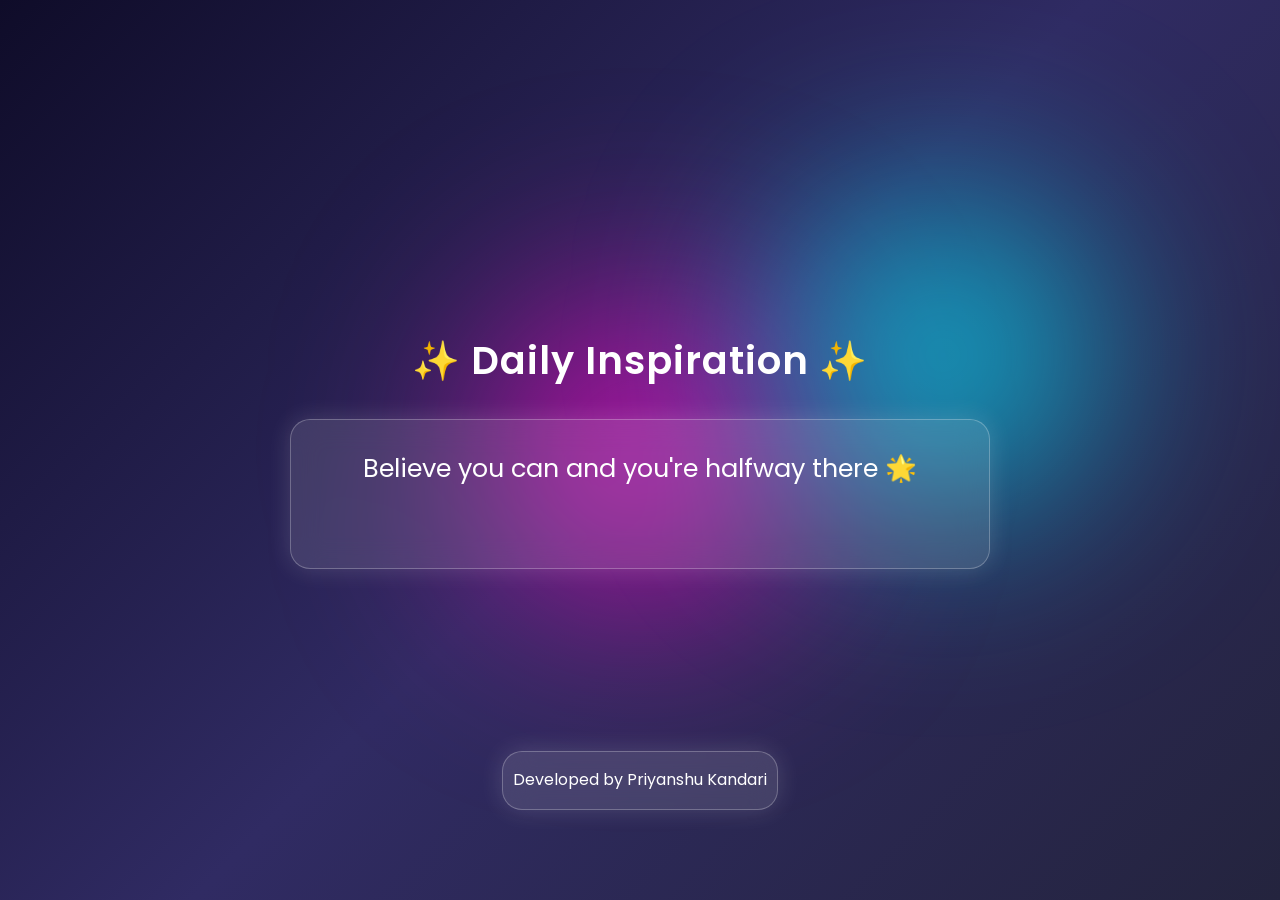
==== Project/Daily inspiration/index.html @ 15bcf0fd "Daily inspiration" ====
<!DOCTYPE html>
<html lang="en">
<head>
    <meta charset="UTF-8">
    <meta name="viewport" content="width=device-width, initial-scale=1.0">
    <title>✨ Daily Inspiration</title>
    <link rel="stylesheet" href="style.css">
</head>
<body>
    <div id="container">
        <h1>✨ Daily Inspiration ✨</h1>
        <div id="quotebox">
            <div id="quote">Loading..</div>
        </div>
    </div>
    <div id="credit">Developed by Priyanshu Kandari</div>
    <script src="app.js"></script>
</body>
</html>
---- Project/Daily inspiration/style.css ----
@import url('https://fonts.googleapis.com/css2?family=Poppins:wght@300;400;600&display=swap');

*{
    margin: 0;
    padding: 0;
    box-sizing: border-box;
}

body{
    height: 100vh;
    width: 100vw;
    background: linear-gradient(135deg, #0f0c29, #302b63, #24243e);
    display: flex;
    justify-content: center;
    align-items: center;
    flex-direction: column;
    font-family: "Poppins", sans-serif;
    overflow: hidden;
    padding: 20px;
    position: relative;
}

/* Floating neon glows */
body::before, body::after{
  content: "";
  position: absolute;
  width: 350px;
  height: 350px;
  background: radial-gradient(circle, #ff00c8, transparent);
  border-radius: 50%;
  filter: blur(100px);
  overflow: hidden;
  animation: float 6s infinite alternate ease-in-out;
}

body::after{
  left: 60%;
  top: 20%;
  background: radial-gradient(circle, #00eaff, transparent);
}

@keyframes float{
  from{ transform: translate(-40px, -40px); }
  to{ transform: translate(40px, 40px); }
}

#container{
  width: 100%;
  max-width: 700px;
  text-align: center;
  z-index: 5;
  position: relative;
}

h1{
  font-size: 2.4rem;
  font-weight: 600;
  color: white;
  margin-bottom: 30px;
  letter-spacing: 1px;
}



#quotebox{
  width: 100%;
  padding: 30px 10px;
  background: rgba(255,255,255,0.12);
  backdrop-filter: blur(15px);
  border-radius: 20px;
  border: 1px solid rgba(255,255,255,0.25);
  color: white;
  font-size: 1.6rem;
  line-height: 2.3rem;
  box-shadow: 0 0 25px rgba(255,255,255,0.15);
  transition: .4s ease;
  min-height: 150px;
}

.fade{
  opacity: 0;
  transform: scale(0.95);
  transition: .5s ease;
}

#credit{
  position: absolute;
  bottom: 10%;
  background: rgba(255,255,255,0.12);
  backdrop-filter: blur(15px);
  border-radius: 20px;
  border: 1px solid rgba(255,255,255,0.25);
  color: white;
  font-size: 1rem;
  line-height: 2.3rem;
  box-shadow: 0 0 25px rgba(255,255,255,0.15);
  padding: 10px;
}


@media (max-width: 600px){
  body {
    padding: 15px; /* Reduce padding */
    overflow: hidden;
  }

  body::before, body::after{
    animation: none;
  }

  body::after{
  left: 0%;
  }


  h1{
    font-size: 1.8rem;
    margin-bottom: 20px; 
  }

  #quotebox{
    font-size: 1.3rem;
    padding: 22px;
    line-height: 1.9rem;
    min-height: 120px; 
  }

  #credit{
    bottom: 10%; 
    font-size: 0.85rem;
    padding: 8px 12px;
    line-height: 1.5rem;
  }
}
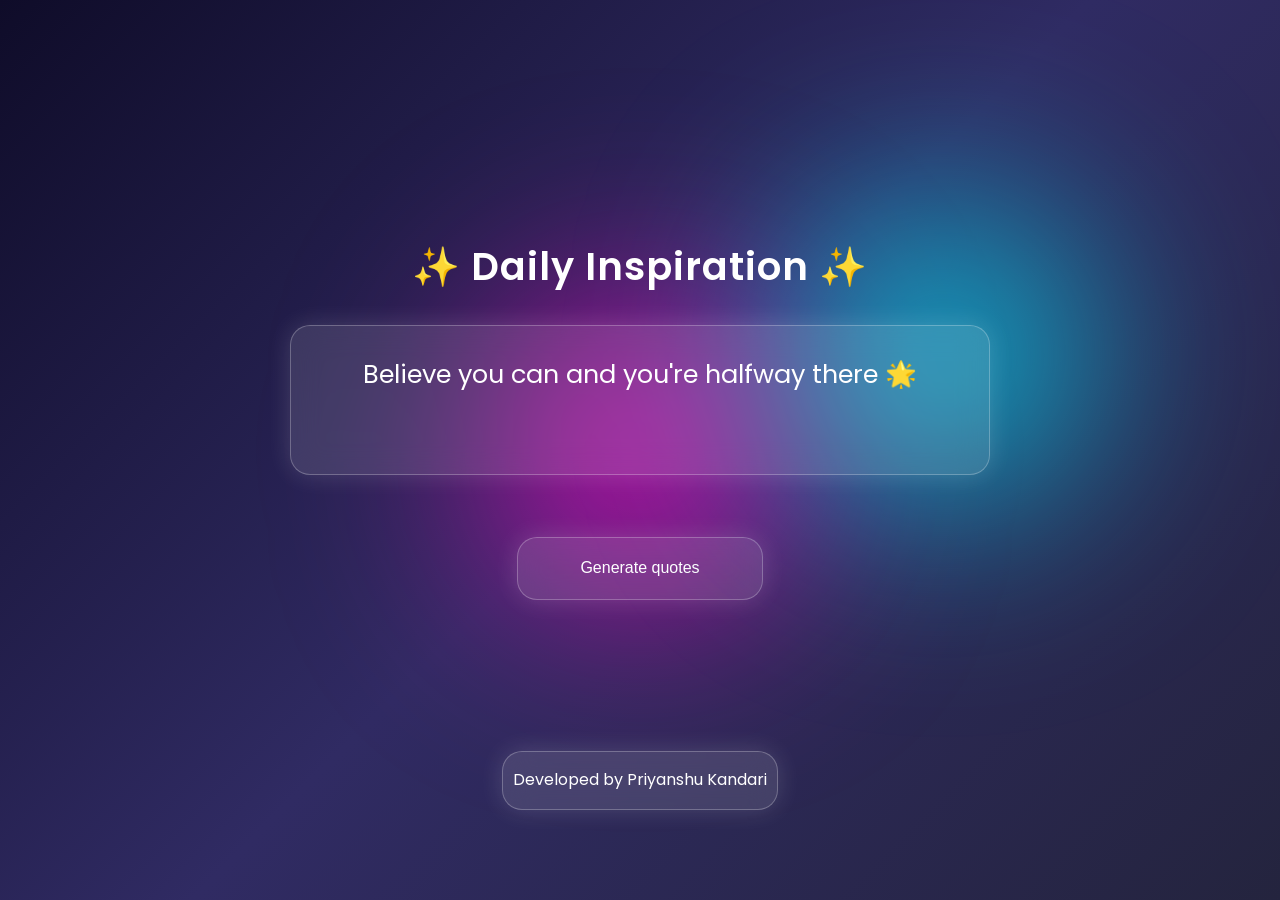
==== commit fc2e233a: "generate button added" ====
--- a/Project/Daily inspiration/index.html
+++ b/Project/Daily inspiration/index.html
@@ -13,7 +13,8 @@
             <div id="quote">Loading..</div>
         </div>
     </div>
-    <div id="credit">Developed by Priyanshu Kandari</div>
+    <button>Generate quotes</button>
+    <div id="credit" onclick="window.open('https:www.instagram.com/preyanshuuu', '_blank')" >Developed by Priyanshu Kandari</div>
     <script src="app.js"></script>
 </body>
 </html>
--- a/Project/Daily inspiration/style.css
+++ b/Project/Daily inspiration/style.css
@@ -97,6 +97,22 @@
   padding: 10px;
 }
 
+#credit:hover{
+  color: #5c93f2;
+}
+
+button{
+  margin: 5% 0;
+  padding: 1% 5%;
+  background: rgba(255,255,255,0.12);
+  backdrop-filter: blur(15px);
+  border-radius: 20px;
+  border: 1px solid rgba(255,255,255,0.25);
+  color: white;
+  font-size: 1rem;
+  line-height: 2.3rem;
+  box-shadow: 0 0 25px rgba(255,255,255,0.15);
+}
 
 @media (max-width: 600px){
   body {
@@ -115,7 +131,7 @@
 
   h1{
     font-size: 1.8rem;
-    margin-bottom: 20px; 
+    margin-bottom: 50px; 
   }
 
   #quotebox{
@@ -131,5 +147,10 @@
     padding: 8px 12px;
     line-height: 1.5rem;
   }
+
+  button{
+    margin: 8% 0;
+    padding: 1% 5%;
+  }
 }
 
